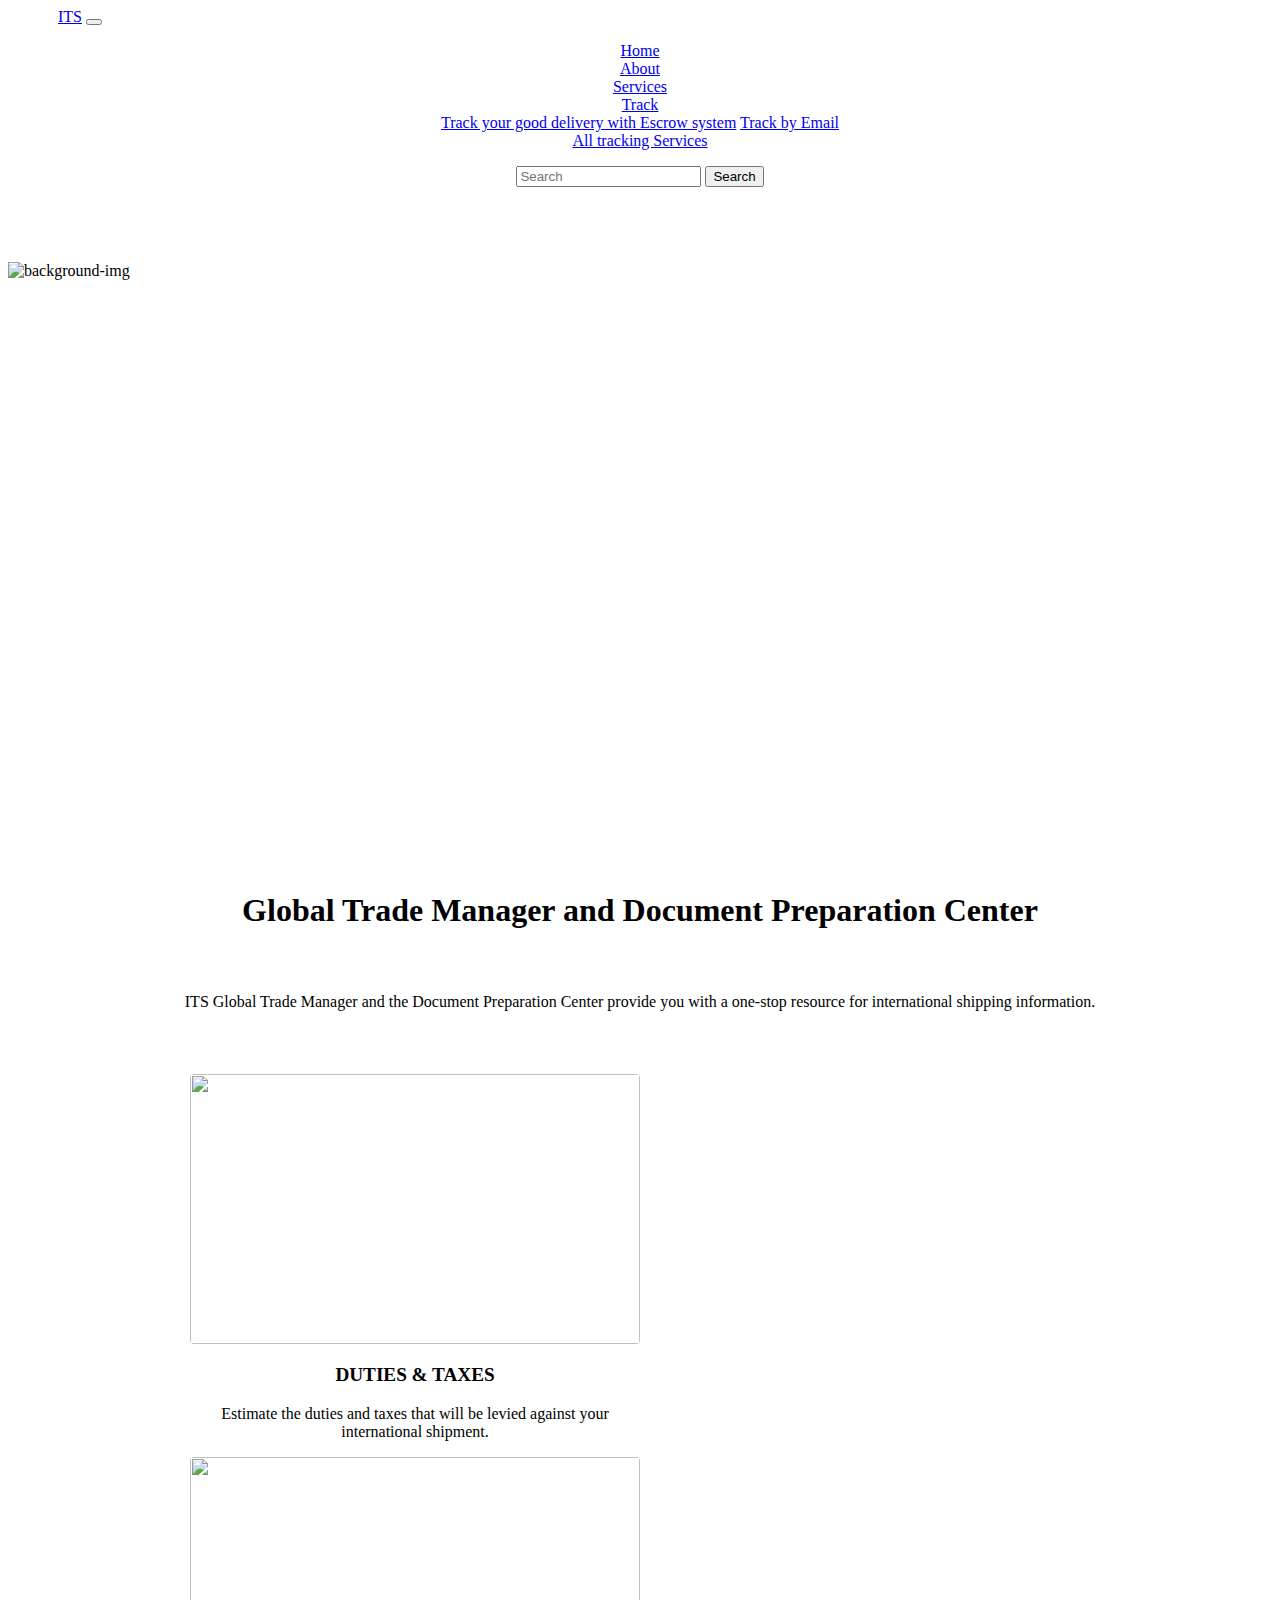
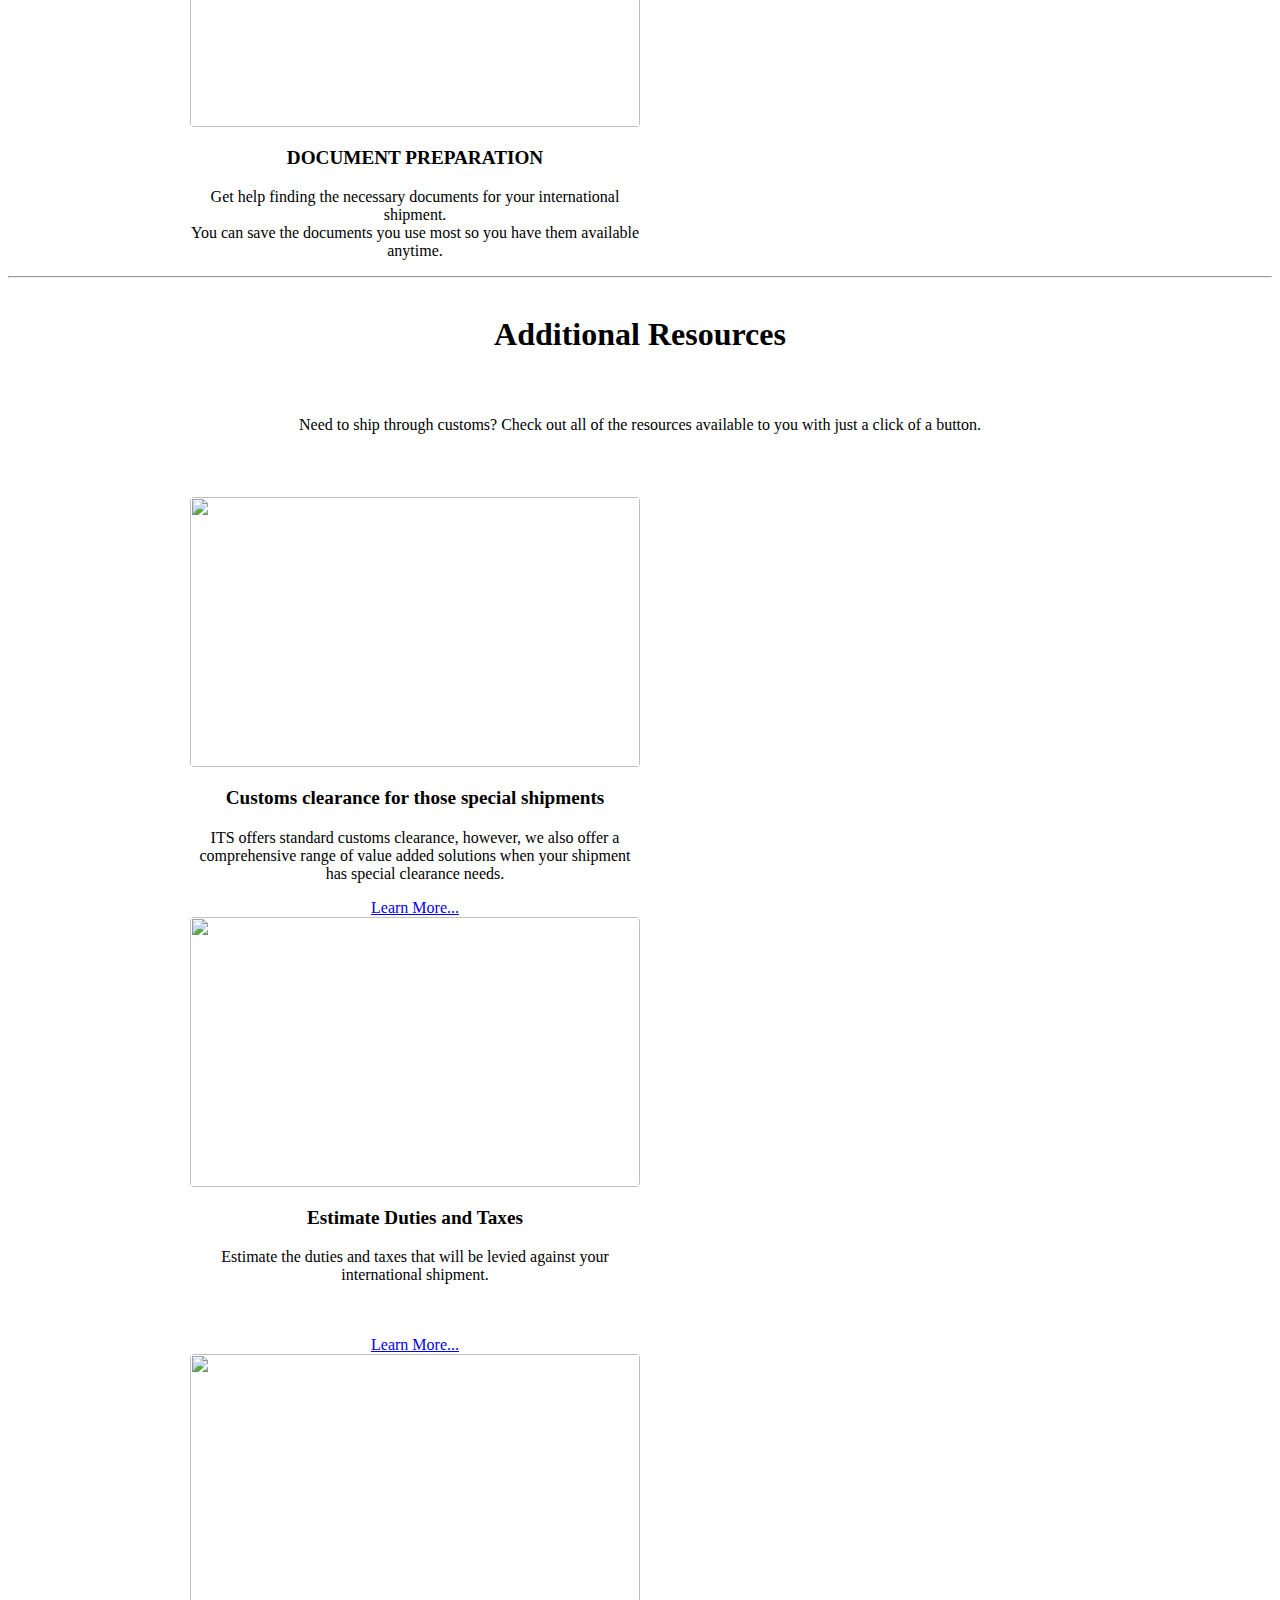
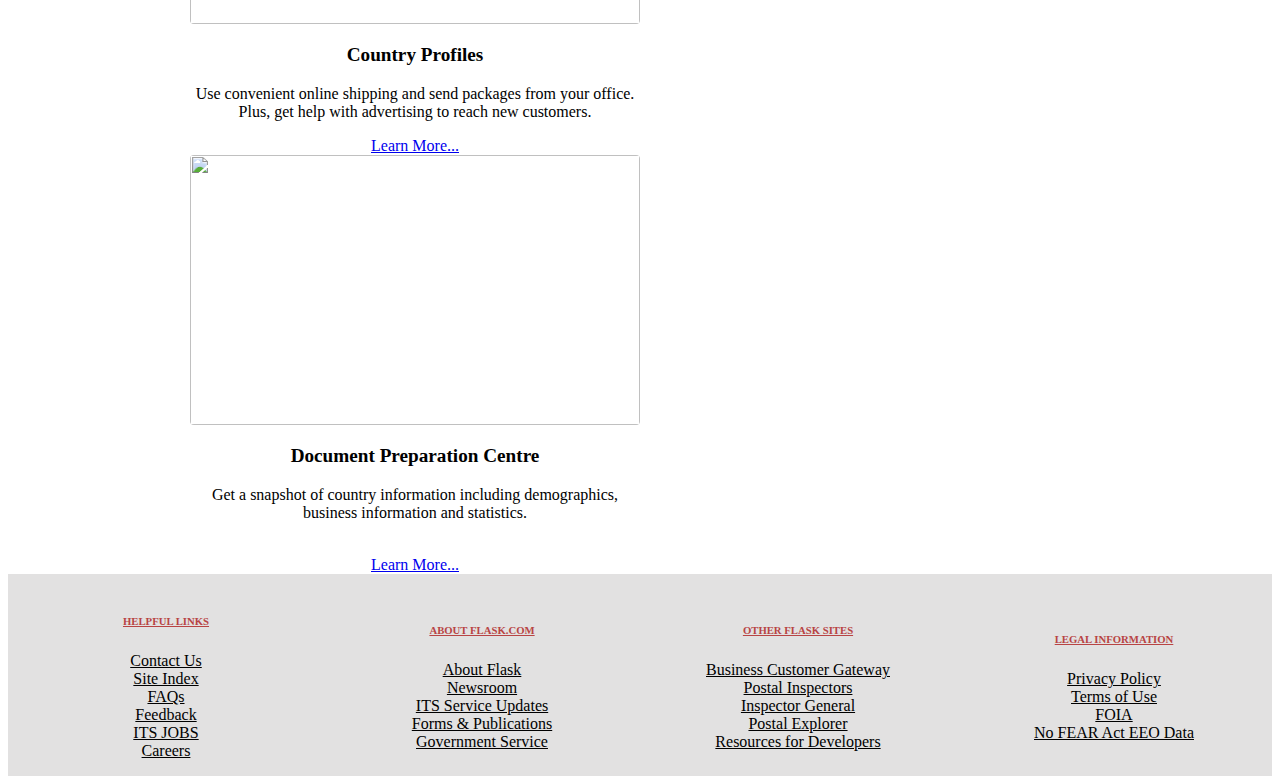
==== pages/customer_made_easy.html @ 413497c0 "other pages development" ====
<!DOCTYPE html>
<html lang="en">

<head>
    <meta charset="UTF-8">
    <meta name="application-name" content="OpenStreetView">
    <meta name="author" content="Noble Williams">
    <meta name="description" content="Conception, ">
    <meta name="keyword" content="Tracking, Shipping, Track ">
    <meta http-equiv="refresh" content="">
    <meta name="viewport" content="width=device-width, initial-scale=1.0">
    <meta http-equiv="X-UA-Compatible" content="ie=edge">

    <title>Track</title>

    <!----Css sheet---->
    <link rel="stylesheet" href="../Assets/CSS/Index.css">
    <link rel="stylesheet" href="../Assets/CSS/Shipping_Services.css">
    <link rel="stylesheet" href="../Assets/CSS/customer_made_easy.css">
    <link rel="stylesheet" href="../Assets/CSS/bootstrap-test.css">
    <link rel="stylesheet" href="../Assets/CSS/fixed.css">
    <link rel="stylesheet" href="../Assets/CSS/fontawesome.min.css">



    <!-----Bootstrap---->
    <link rel="stylesheet" href="../Assets/Bootstrap/flaticon.css">
    <link rel="stylesheet" href="../Assets/Bootstrap/bootstrap.min.css">
    <link rel="stylesheet" type="text/css" href="https://maxcdn.bootstrapcdn.com/font-awesome/4.6.3/css/font-awesome.min.css">

</head>

<!--body-->

<body>
    <!--header-->
    <header>
        <!-------Start of Nav Bar-------->
        <nav class="navbar fixed-top navbar-expand-lg navbar-light bg-light">
            <a class="navbar-brand" href="../Index.html">ITS</a>
            <button class="navbar-toggler" type="button" data-toggle="collapse" data-target="#navbarSupportedContent" aria-controls="navbarSupportedContent" aria-expanded="false" aria-label="Toggle navigation">
                <span class="navbar-toggler-icon"></span>
            </button>

            <div class="collapse navbar-collapse" id="navbarSupportedContent">
                <ul class="navbar-nav mr-auto">
                    <li class="nav-item active">
                        <a class="nav-link" href="../Index.html">Home <span class="sr-only">(current)</span></a>
                    </li>
                    <li class="nav-item active">
                        <a class="nav-link" href="#">About <span class="sr-only">(current)</span></a>
                    </li>
                    <li class="nav-item active">
                        <a class="nav-link" href="#">Services <span class="sr-only">(current)</span></a>
                    </li>
                    <li class="nav-item dropdown" id="trackdrop">
                        <a class="nav-link dropdown-toggle" href="#" id="navbarDropdown" role="button" data-toggle="dropdown" aria-haspopup="true" aria-expanded="false">
                            Track
                        </a>
                        <div class="dropdown-menu" aria-labelledby="navbarDropdown">
                            <a class="dropdown-item" href="#">Track your good delivery with Escrow system</a>
                            <a class="dropdown-item" href="#">Track by Email</a>
                            <div class="dropdown-divider"></div>
                            <a class="dropdown-item" href="#">All tracking Services</a>
                        </div>
                    </li>
                </ul>
                <form class="form-inline my-2 my-lg-0">
                    <input class="form-control mr-sm-2" type="search" placeholder="Search" aria-label="Search">
                    <button class="btn btn-outline-success my-2 my-sm-0" type="submit">Search</button>
                </form>
            </div>
        </nav>

        <div class="img-container_sub_pages">
            <h1>International Transit Services</h1>
            <img src="../Assets\Images\pexels-photo-892541.jpeg" alt="background-img" class="img-carousel">
        </div>
        <!--------------End of Nav Bar---------->

    </header>

    <!------------Section-------------->
    <section>
        <h3 class="shipping_services"> <b> Global Trade Manager and Document Preparation Center  </b> </h3>
        <p class="shipping_services_description"> ITS Global Trade Manager and the Document Preparation Center provide you with a one-stop resource for international shipping information.</p>
        

        <div class="conteneur">
            <div class="container-fluid">
                <div class="row">
                    <div class="col-lg-3 col-sm-6" id="img1">
                        <img src="../Assets/Images/flying thru the winter.jpeg">
                        <h3> <b> DUTIES & TAXES </b> </h3>
                        <p> Estimate the duties and taxes that will be levied against your international shipment.</p>

                    </div>
                    <div class="col-lg-3 col-sm-6" id="img2">
                        <img src="../Assets/Images/forward mail.jpeg">
                        <h3> <b> DOCUMENT PREPARATION </b> </h3>
                        <p> Get help finding the necessary documents for your international shipment. <br> You can save the documents you use most so you have them available anytime.</p>

                    </div>
                </div>
            </div>
        </div>

        <hr class="container">

        <h3 class="shipping_services"> <b> Additional Resources </b> </h3>
        <p class="shipping_services_description"> Need to ship through customs? Check out all of the resources available to you with just a click of a button. </p>


        <div class="conteneur">
            <div class="container-fluid">
                <div class="row">
                    <div class="col-lg-3 col-sm-6" id="img1">
                        <img src="../Assets/Images/flying thru the winter.jpeg">
                        <h3> <b> Customs clearance for those special shipments </b> </h3>
                        <p>ITS offers standard customs clearance, however, we also offer a comprehensive range of value added solutions when your shipment has special clearance needs. </p>
                        <a href="pages/Shipping_Services.html" target="_self">Learn More...</a>

                    </div>
                    <div class="col-lg-3 col-sm-6" id="img2">
                        <img src="../Assets/Images/forward mail.jpeg">
                        <h3> <b> Estimate Duties and Taxes </b> </h3>
                        <p> Estimate the duties and taxes that will be levied against your international shipment. <br><br><br> </p>
                        <a href="pages/customer_made_easy.html" target="_self">Learn More...</a>

                    </div>
                    <div class="col-lg-3 col-sm-6" id="img3">
                        <img src="../Assets/Images/going abroad.jpeg">
                        <h3> <b> Country Profiles </b> </h3>
                        <p>Use convenient online shipping and send packages from your office. Plus, get help with advertising to reach new customers. </p>
                        <a href="#" target="_self"> Learn More...</a>

                    </div>
                    <div class="col-lg-3 col-sm-6" id="img4">
                        <img src="../Assets/Images/submit.jpg">
                        <h3> <b> Document Preparation Centre </b></h3>
                        <p> Get a snapshot of country information including demographics, business information and statistics. <br><br> </p>
                        <a href="#" target="_self">Learn More...</a>

                    </div>
                </div>
            </div>
        </div>

    </section>

    <footer>
        <div class="footer">
            <div class="col-lg-3 col-md-3 col-sm-6 col-xs-12">
                <ul class="links-stacks">
                    <h6><a href="#">HELPFUL LINKS</a></h6>
                    <li class="footer-links"><a href="#">Contact Us</a></li>
                    <li class="footer-links"><a href="#">Site Index</a></li>
                    <li class="footer-links"><a href="#">FAQs</a></li>
                    <li class="footer-links"><a href="#">Feedback</a></li>
                    <li class="footer-links"><a href="#">ITS JOBS</a></li>
                    <li class="footer-links"><a href="#">Careers</a></li>
                </ul>
            </div>
            <div class="col-lg-3 col-md-3 col-sm-6 col-xs-12">
                <ul class="links-stacks">
                    <h6><a href="#">ABOUT FLASK.COM</a></h6>
                    <li class="footer-links"><a href="#">About Flask</a></li>
                    <li class="footer-links"><a href="#">Newsroom</a></li>
                    <li class="footer-links"><a href="#">ITS Service Updates</a></li>
                    <li class="footer-links"><a href="#">Forms & Publications</a></li>
                    <li class="footer-links"><a href="#">Government Service</a></li>
                    <li class="footer-links">
                        <a href="#"></a>
                    </li>
                </ul>
            </div>
            <div class="col-lg-3 col-md-3 col-sm-6 col-xs-12">
                <ul class="links-stacks">
                    <h6><a href="#">OTHER FLASK SITES</a></h6>
                    <li class="footer-links"><a href="#">Business Customer Gateway</a></li>
                    <li class="footer-links"><a href="#">Postal Inspectors</a></li>
                    <li class="footer-links"><a href="#">Inspector General</a></li>
                    <li class="footer-links"><a href="#">Postal Explorer</a></li>
                    <li class="footer-links"><a href="#">Resources for Developers</a></li>
                </ul>
            </div>
            <div class="col-lg-3 col-md-3 col-sm-6 col-xs-12">
                <ul class="links-stacks">
                    <h6><a href="#">LEGAL INFORMATION</a></h6>
                    <li class="footer-links"><a href="#">Privacy Policy</a></li>
                    <li class="footer-links"><a href="#">Terms of Use</a></li>
                    <li class="footer-links"><a href="#">FOIA</a></li>
                    <li class="footer-links"><a href="#">No FEAR Act EEO Data</a></li>
                </ul>
            </div>
        </div>
    </footer>

</body>
</html>
---- Assets/CSS/Index.css ----
@import url('https://fonts.googleapis.com/css?family=Lato:400,700&display=swap');
img {
    background-position: center;
    background-repeat: no-repeat;
    object-fit: cover;
}

dl,
ol,
ul {
    padding: 0;
}


/*--------Start hearder Section----------------*/

.navbar-brand {
    width: 20%;
    margin-left: 50px;
}

#navbarSupportedContent {
    text-align: center;
}


/* Change color of dropdown links on hover */

.dropdown-menu a:hover {
    background-color: #ddd;
}


/* Show the dropdown menu on hover */

#trackdrop:hover .dropdown-menu {
    display: block;
}

#navbarDropdown {
    text-align: center;
}

.img-container {
    width: 100%;
    height: 75vh;
    z-index: 1;
}

.img-container h1 {
    font-size: 3.5rem;
    font-weight: 500;
    color: #fff;
    height: 0vh;
}

h1 {
    position: relative;
    text-align: center;
    top: 20vh;
    font-size: 4em;
    font-weight: lighter;
}

#track-bar {
    position: relative;
    left: 40.5%;
    top: -35vh;
    z-index: 3;
    width: 40%;
}


/*---------End hearder section---------------*/


/*-- Start of what is new in flask-----*/

.container1 {
    /* border: 1px solid black; */
    padding-bottom: 4rem;
}

.whats-new {
    /* border: 1px solid red; */
    color: rgb(184, 68, 68);
    font-size: 2.5em;
    font-weight: 600;
    height: 15vh;
    margin-top: 1.7em;
    text-align: center;
}

.heading-underline {
    width: 7rem;
    height: .2rem;
    background-color: rgb(184, 68, 68);
    margin: 0 auto 1rem;
}

.img-container h1 img div input {
    width: 30%;
}

.img-container img {
    width: 100%;
    height: 75vh;
}

.account {
    /* border: 1px solid blue; */
    margin: 2em;
    display: flex;
    flex-wrap: wrap;
    align-items: center;
}

.account-img {
    /* border: 2px solid red; */
    flex: 1 0 50%;
    height: 400px;
}

.account-img img {
    width: 100%;
    height: 100%;
    border-radius: 4px;
}

.account-creation {
    /* border: 2px solid red; */
    flex: 1 0 300px;
    padding: 10px;
    text-align: center;
}

.account-creation h2 {
    text-align: center;
    padding: 15px;
    font-size: 2em;
    color: black;
}

.account-creation p {
    padding: 1rem;
    text-align: center;
}

#card-buttons-0 {
    margin-top: 3em;
    /* margin-left: 30%; */
}


/*----End of what is new in flask------*/


/* Start of products and services */

.prods-servs {
    /* border: 1px solid red; */
    color: rgb(184, 68, 68);
    font-size: 2.5em;
    font-weight: 600;
    padding-top: 1em;
    text-align: center;
}

.conteneur {
    /* border: 1px solid black; */
    padding: 0;
    max-width: 900px;
    margin: 0 auto;
}

#services {
    /* border: 1px solid blue; */
    background-color: rgb(226, 225, 225);
    padding-bottom: 50px;
    margin-top: -2rem;
}

.container-fluid .row .col-lg-3 {
    text-align: center;
}

.container-fluid img {
    width: 100%;
    min-height: 30vh;
}

#services p {
    text-align: center;
}

#img1 h3 {
    font-size: 1.2rem;
    margin-top: 1rem;
    text-align: center;
}

#img2 h3 {
    font-size: 1.2rem;
    margin-top: 1rem;
    text-align: center;
}

#img3 h3 {
    font-size: 1.2rem;
    margin-top: 1rem;
    text-align: center;
}

#img4 h3 {
    font-size: 1.2rem;
    margin-top: 1rem;
    text-align: center;
}

#card-buttons-1 {
    /* width: 60%; */
    margin-top: 1rem;
}

#card-buttons-2 {
    /* width: 60%; */
    margin-top: 1rem;
    /* margin-left: 20%; */
}

#card-buttons-3 {
    /* width: 65%; */
    margin-top: 1rem;
    /* margin-left: 20%; */
}

#card-buttons-4 {
    /* width: 60%; */
    margin-top: 1rem;
    /* margin-left: 20%; */
}

.container-fluid img {
    height: 30vh;
    border-radius: 4px;
    object-fit: cover;
}

@media (min-width: 1024px) {
    .container-fluid .row .col-lg-3 {
        flex: 0 0 50%;
        max-width: 50%;
    }
    .container-fluid img {
        height: 30vh;
    }
    .img-container #track-bar {
        left: 36%;
    }
}


/* End of products and services */


/* ---Start of Caroussel------ */

.img-caroussel {
    width: 100%;
    height: 45rem;
}

.carousel-inner h3 {
    color: rgb(184, 68, 68);
    font-weight: 700;
}

.CParagraph {
    font-size: 1.5rem;
    font-weight: 500;
}


/* ---End of Caroussel------ */


/* ---Start of Platform Updates------ */

#platform-update {
    /* border: 1px solid black; */
    margin: 0 0 1rem 0;
    width: 100%;
    justify-content: center;
    align-items: center;
}

.pUpdates {
    /* border: 1px solid red; */
    color: rgb(184, 68, 68);
    font-size: 2.5em;
    font-weight: 600;
    height: 15vh;
    margin-top: 3.5rem;
    text-align: center;
}

.card-update {
    /* border: 1px solid red; */
    margin-top: .8rem;
    width: 90%;
    display: flex;
    flex-wrap: wrap;
    margin-left: auto;
    margin-right: auto;
    align-items: center;
    justify-content: center;
}

.card-title {
    color: black;
    text-align: center;
}

.card-text {
    color: black;
    text-align: center;
    margin-top: 2rem;
}

.card-separator {
    width: 2px;
    height: 250px;
    background-color: silver;
}

.card-update-section {
    padding: 10px;
    flex: 1 0 25%;
    height: 100%;
    text-align: center;
}

@media only screen and (max-width: 600px) {
    .card-update-section {
        flex: 1 0 20%;
    }
}

#track-header {
    font-size: 1em;
    color: tomato;
}


/*-----------start of footer----------*/

.footer {
    /* border: 1px solid black; */
    width: 100%;
    height: 100%;
    display: flex;
    flex-wrap: wrap;
    align-items: center;
    justify-content: center;
    background-color: rgb(226, 225, 225);
}

.links-stacks {
    /* border: 1px solid black; */
    display: flex;
    flex-direction: column;
    text-align: justify;
}

.links-stacks h6 {
    text-align: center;
}

.links-stacks h6 a {
    color: rgb(184, 68, 68);
}

.footer-links {
    text-align: center;
    list-style: none;
}

.footer-links a {
    color: black;
}

.footer .col-lg-3 {
    flex: 1 0 25%;
}

@media only screen and (max-width: 600px) {
    .footer .col-lg-3 {
        flex: 1 0 35%;
    }
}

@media only screen and (max-width: 375px) {
    .footer .col-lg-3 {
        flex: 1 0 50%;
    }
}


/*-----------End of footer----------*/


/* ------Start of Media Query---------- */


/* @media only screen and (max-width:1024px){
    container-fluid
} */

@media only screen and (min-width:991px) {
    #nav1 {
        position: relative;
    }
}
---- Assets/CSS/Shipping_Services.css ----
.img-container_sub_pages {
    width: 100%;
    height: 70vh;
    z-index: 1;
}

.img-container_sub_pages h1 {
    font-size: 3.5rem;
    font-weight: 500;
    color: #fff;
    height: 0vh;
}
.img-container_sub_pages img {
    width: 100%;
    height: 65vh;
}

h1 {
    position: relative;
    text-align: center;
    top: 20vh;
    font-size: 4em;
    font-weight: lighter;
}
.shipping_services{
    text-align: center;
    font-size: 2em;
    margin: 3% 0;
}
.shipping_services_description{
    text-align: center;
    width: 90%;
    margin: 5% auto;
}
.table_shipping_services{
    margin: 2% 0;
}
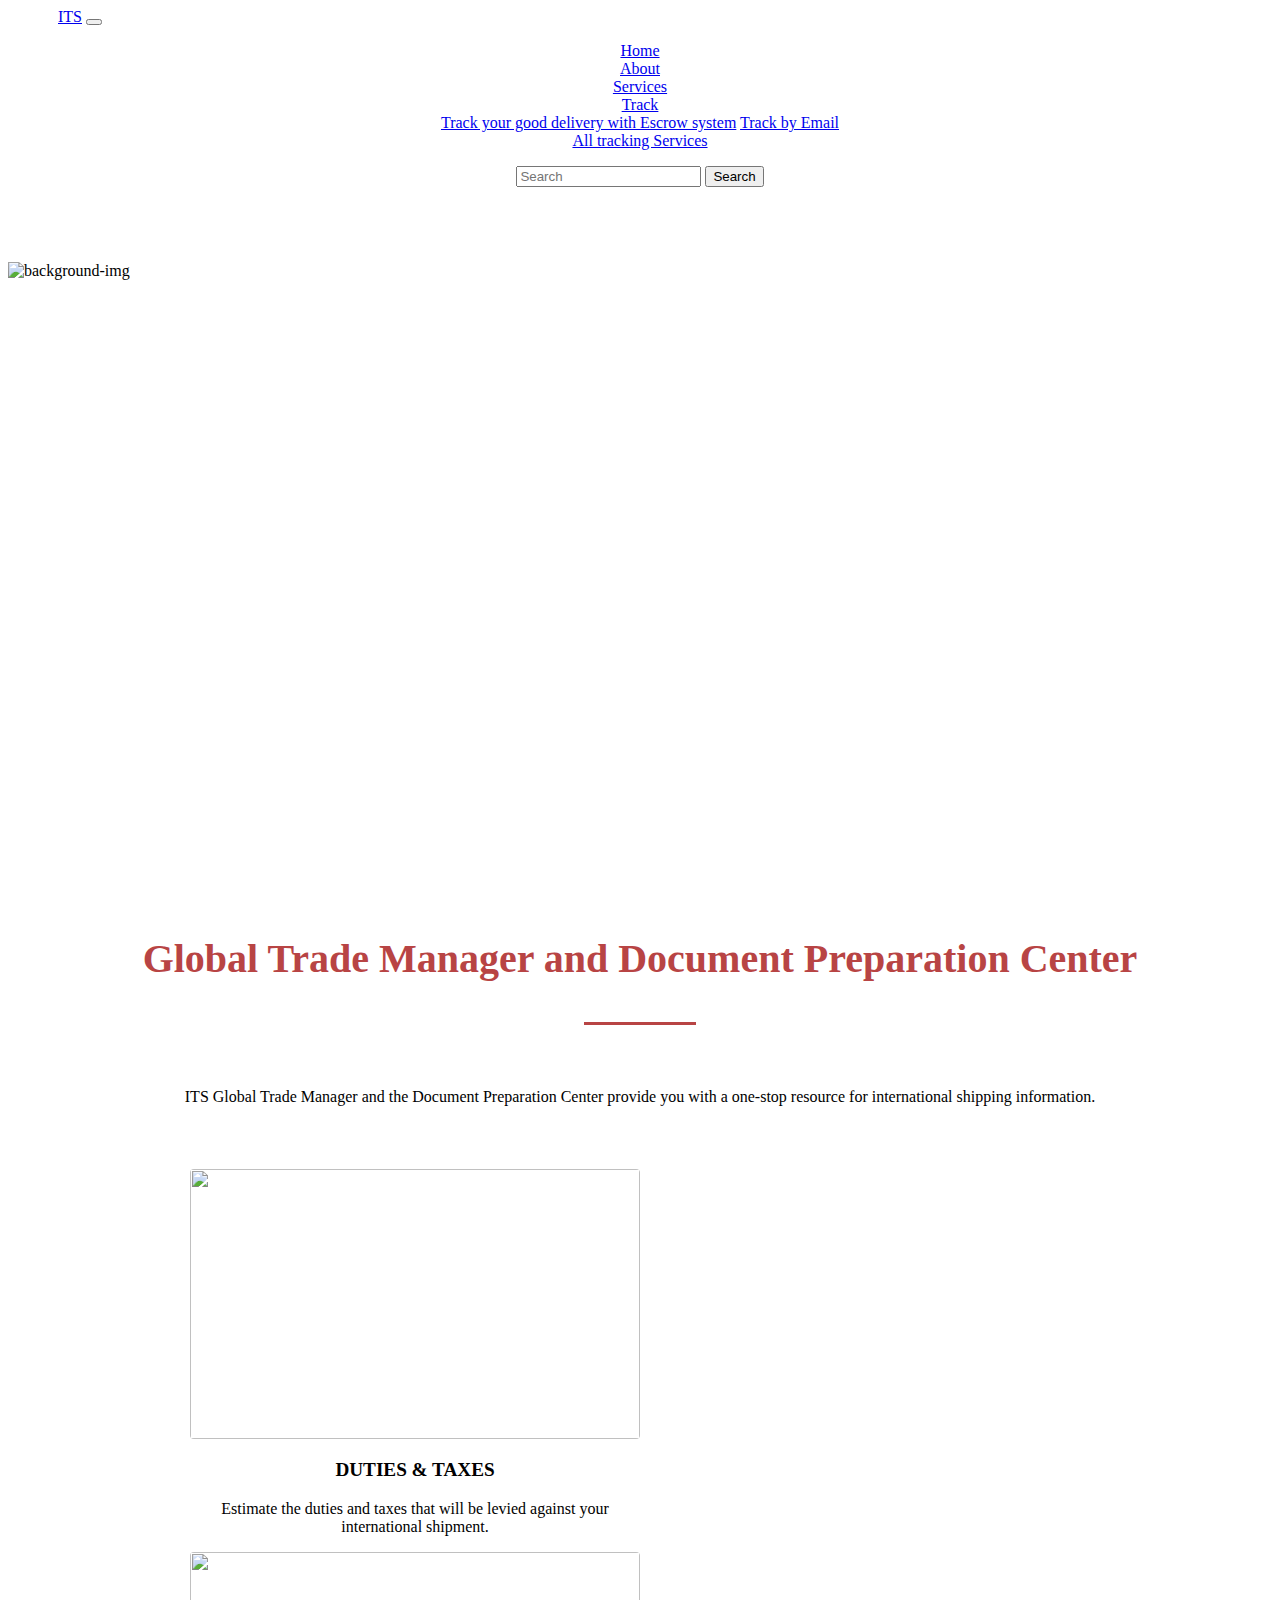
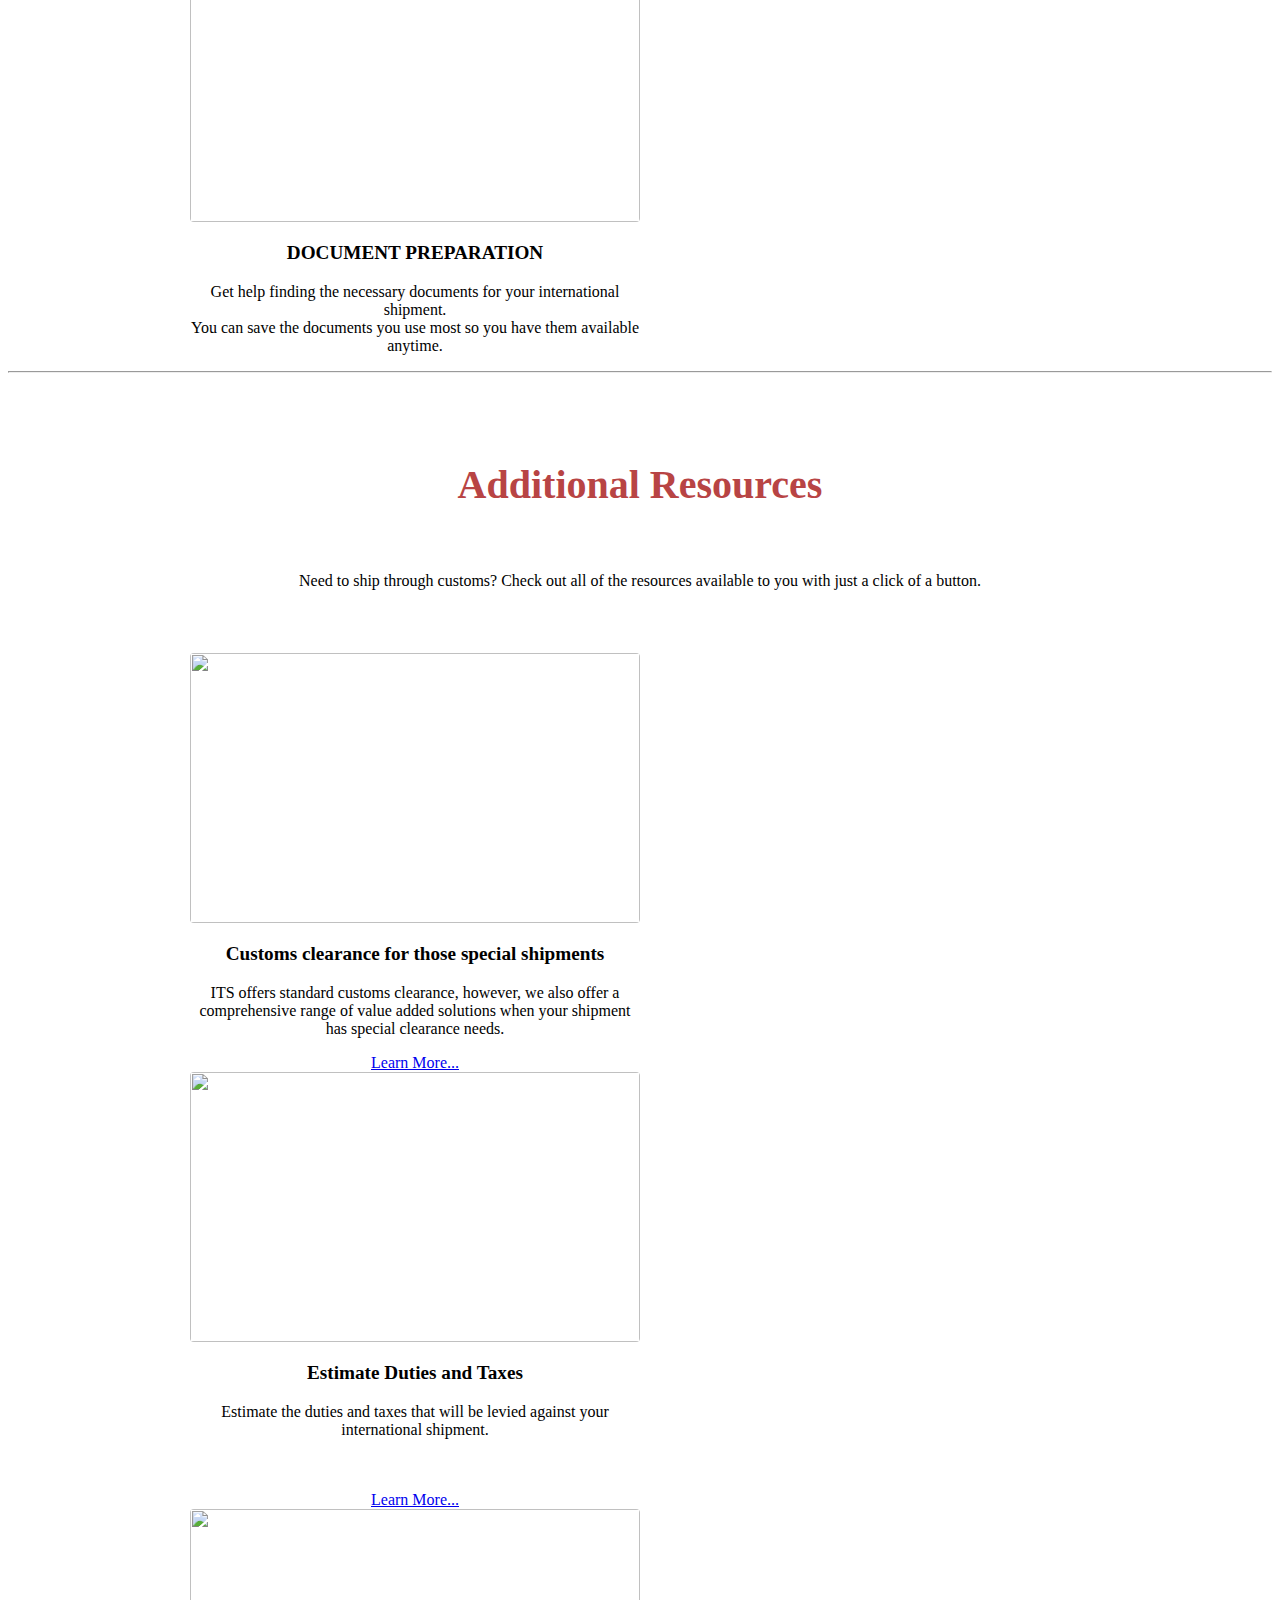
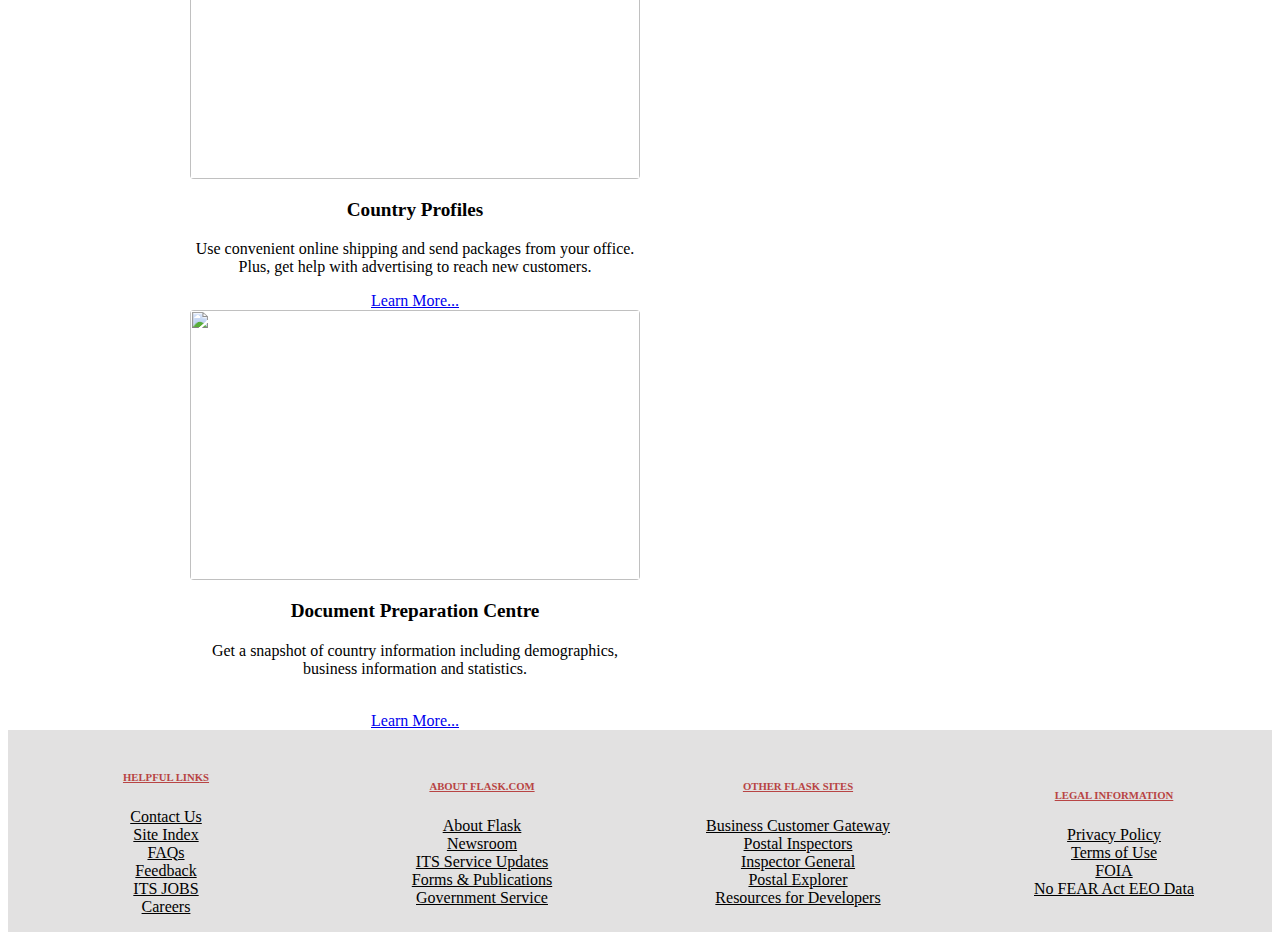
==== commit 16c82945: "futher modifications on extended sites" ====
--- a/pages/customer_made_easy.html
+++ b/pages/customer_made_easy.html
@@ -82,7 +82,10 @@
 
     <!------------Section-------------->
     <section>
-        <h3 class="shipping_services"> <b> Global Trade Manager and Document Preparation Center  </b> </h3>
+        <div class="prods-servs">
+            <p> Global Trade Manager and Document Preparation Center</p>
+            <div class="heading-underline"></div>
+        </div>  
         <p class="shipping_services_description"> ITS Global Trade Manager and the Document Preparation Center provide you with a one-stop resource for international shipping information.</p>
         
 
@@ -107,7 +110,9 @@
 
         <hr class="container">
 
-        <h3 class="shipping_services"> <b> Additional Resources </b> </h3>
+         <div class="prods-servs">
+            <p>Additional Resources</p> 
+        </div>
         <p class="shipping_services_description"> Need to ship through customs? Check out all of the resources available to you with just a click of a button. </p>
 
 
